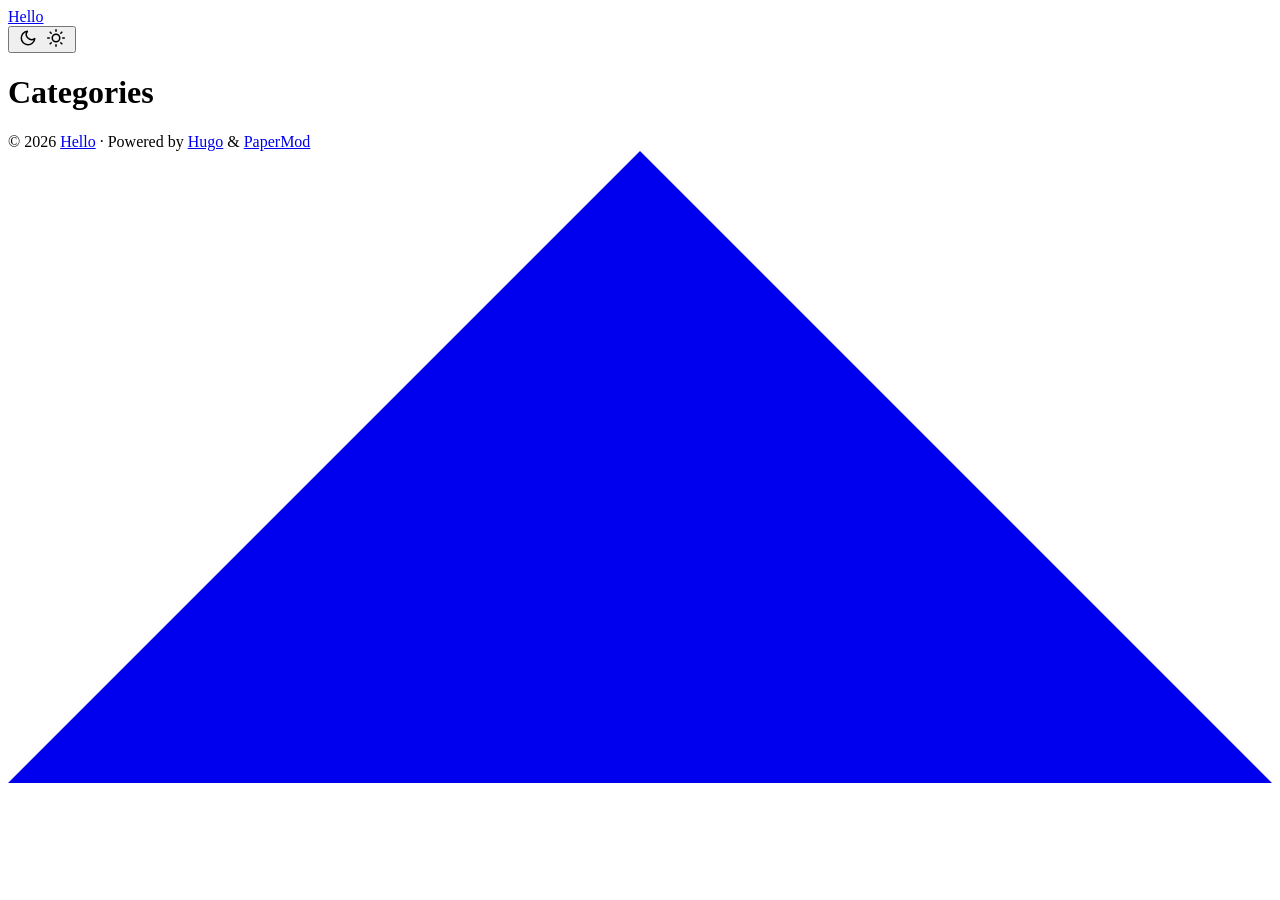
==== public/categories/index.html @ 04efbe9b "." ====
<!DOCTYPE html>
<html lang="en" dir="auto" data-theme="auto">

<head><script src="/livereload.js?mindelay=10&amp;v=2&amp;port=1313&amp;path=livereload" data-no-instant defer></script><meta charset="utf-8">
<meta http-equiv="X-UA-Compatible" content="IE=edge">
<meta name="viewport" content="width=device-width, initial-scale=1, shrink-to-fit=no">
<meta name="robots" content="noindex, nofollow">
<title>Categories | Hello</title>
<meta name="keywords" content="">
<meta name="description" content="">
<meta name="author" content="">
<link rel="canonical" href="http://localhost:1313/categories/">
<link crossorigin="anonymous" href="/assets/css/stylesheet.da3211e5ef867bf2b75fd5a6515cfed7195c011e8ab735694e203810a827097b.css" integrity="sha256-2jIR5e&#43;Ge/K3X9WmUVz&#43;1xlcAR6KtzVpTiA4EKgnCXs=" rel="preload stylesheet" as="style">
<link rel="icon" href="http://localhost:1313/favicon.ico">
<link rel="icon" type="image/png" sizes="16x16" href="http://localhost:1313/favicon-16x16.png">
<link rel="icon" type="image/png" sizes="32x32" href="http://localhost:1313/favicon-32x32.png">
<link rel="apple-touch-icon" href="http://localhost:1313/apple-touch-icon.png">
<link rel="mask-icon" href="http://localhost:1313/safari-pinned-tab.svg">
<meta name="theme-color" content="#2e2e33">
<meta name="msapplication-TileColor" content="#2e2e33">
<link rel="alternate" type="application/rss+xml" href="http://localhost:1313/categories/index.xml" title="rss">
<link rel="alternate" hreflang="en" href="http://localhost:1313/categories/">
<noscript>
    <style>
        #theme-toggle,
        .top-link {
            display: none;
        }

    </style>
    <style>
        @media (prefers-color-scheme: dark) {
            :root {
                --theme: rgb(29, 30, 32);
                --entry: rgb(46, 46, 51);
                --primary: rgb(218, 218, 219);
                --secondary: rgb(155, 156, 157);
                --tertiary: rgb(65, 66, 68);
                --content: rgb(196, 196, 197);
                --code-block-bg: rgb(46, 46, 51);
                --code-bg: rgb(55, 56, 62);
                --border: rgb(51, 51, 51);
                color-scheme: dark;
            }

            .list {
                background: var(--theme);
            }

            .toc {
                background: var(--entry);
            }
        }

        @media (prefers-color-scheme: light) {
            .list::-webkit-scrollbar-thumb {
                border-color: var(--code-bg);
            }
        }

    </style>
</noscript>
<script>
    if (localStorage.getItem("pref-theme") === "dark") {
        document.querySelector("html").dataset.theme = 'dark';
    } else if (localStorage.getItem("pref-theme") === "light") {
       document.querySelector("html").dataset.theme = 'light';
    } else if (window.matchMedia('(prefers-color-scheme: dark)').matches) {
        document.querySelector("html").dataset.theme = 'dark';
    } else {
        document.querySelector("html").dataset.theme = 'light';
    }

</script>
</head>
<body class="list" id="top">
    <header class="header">
    <nav class="nav">
        <div class="logo">
            <a href="http://localhost:1313/" accesskey="h" title="Hello (Alt + H)">Hello</a>
            <div class="logo-switches">
                <button id="theme-toggle" accesskey="t" title="(Alt + T)" aria-label="Toggle theme">
                    <svg id="moon" xmlns="http://www.w3.org/2000/svg" width="24" height="18" viewBox="0 0 24 24"
                        fill="none" stroke="currentColor" stroke-width="2" stroke-linecap="round"
                        stroke-linejoin="round">
                        <path d="M21 12.79A9 9 0 1 1 11.21 3 7 7 0 0 0 21 12.79z"></path>
                    </svg>
                    <svg id="sun" xmlns="http://www.w3.org/2000/svg" width="24" height="18" viewBox="0 0 24 24"
                        fill="none" stroke="currentColor" stroke-width="2" stroke-linecap="round"
                        stroke-linejoin="round">
                        <circle cx="12" cy="12" r="5"></circle>
                        <line x1="12" y1="1" x2="12" y2="3"></line>
                        <line x1="12" y1="21" x2="12" y2="23"></line>
                        <line x1="4.22" y1="4.22" x2="5.64" y2="5.64"></line>
                        <line x1="18.36" y1="18.36" x2="19.78" y2="19.78"></line>
                        <line x1="1" y1="12" x2="3" y2="12"></line>
                        <line x1="21" y1="12" x2="23" y2="12"></line>
                        <line x1="4.22" y1="19.78" x2="5.64" y2="18.36"></line>
                        <line x1="18.36" y1="5.64" x2="19.78" y2="4.22"></line>
                    </svg>
                </button>
            </div>
        </div>
        <ul id="menu">
        </ul>
    </nav>
</header>
<main class="main">
<header class="page-header">
    <h1>Categories</h1>
</header>

<ul class="terms-tags">
</ul>
    </main>
    
<footer class="footer">
        <span>&copy; 2026 <a href="http://localhost:1313/">Hello</a></span> · 

    <span>
        Powered by
        <a href="https://gohugo.io/" rel="noopener noreferrer" target="_blank">Hugo</a> &
        <a href="https://github.com/adityatelange/hugo-PaperMod/" rel="noopener" target="_blank">PaperMod</a>
    </span>
</footer>
<a href="#top" aria-label="go to top" title="Go to Top (Alt + G)" class="top-link" id="top-link" accesskey="g">
    <svg xmlns="http://www.w3.org/2000/svg" viewBox="0 0 12 6" fill="currentColor">
        <path d="M12 6H0l6-6z" />
    </svg>
</a>

<script>
    let menu = document.getElementById('menu');
    if (menu) {
        
        const scrollPosition = localStorage.getItem("menu-scroll-position");
        if (scrollPosition) {
            menu.scrollLeft = parseInt(scrollPosition, 10);
        }
        
        menu.onscroll = function () {
            localStorage.setItem("menu-scroll-position", menu.scrollLeft);
        }
    }

    document.querySelectorAll('a[href^="#"]').forEach(anchor => {
        anchor.addEventListener("click", function (e) {
            e.preventDefault();
            var id = this.getAttribute("href").substr(1);
            if (!window.matchMedia('(prefers-reduced-motion: reduce)').matches) {
                document.querySelector(`[id='${decodeURIComponent(id)}']`).scrollIntoView({
                    behavior: "smooth"
                });
            } else {
                document.querySelector(`[id='${decodeURIComponent(id)}']`).scrollIntoView();
            }
            if (id === "top") {
                history.replaceState(null, null, " ");
            } else {
                history.pushState(null, null, `#${id}`);
            }
        });
    });

</script>
<script>
    var mybutton = document.getElementById("top-link");
    window.onscroll = function () {
        if (document.body.scrollTop > 800 || document.documentElement.scrollTop > 800) {
            mybutton.style.visibility = "visible";
            mybutton.style.opacity = "1";
        } else {
            mybutton.style.visibility = "hidden";
            mybutton.style.opacity = "0";
        }
    };

</script>
<script>
    document.getElementById("theme-toggle").addEventListener("click", () => {
        const html = document.querySelector("html");
        if (html.dataset.theme === "dark") {
            html.dataset.theme = 'light';
            localStorage.setItem("pref-theme", 'light');
        } else {
            html.dataset.theme = 'dark';
            localStorage.setItem("pref-theme", 'dark');
        }
    })

</script>
</body>

</html>
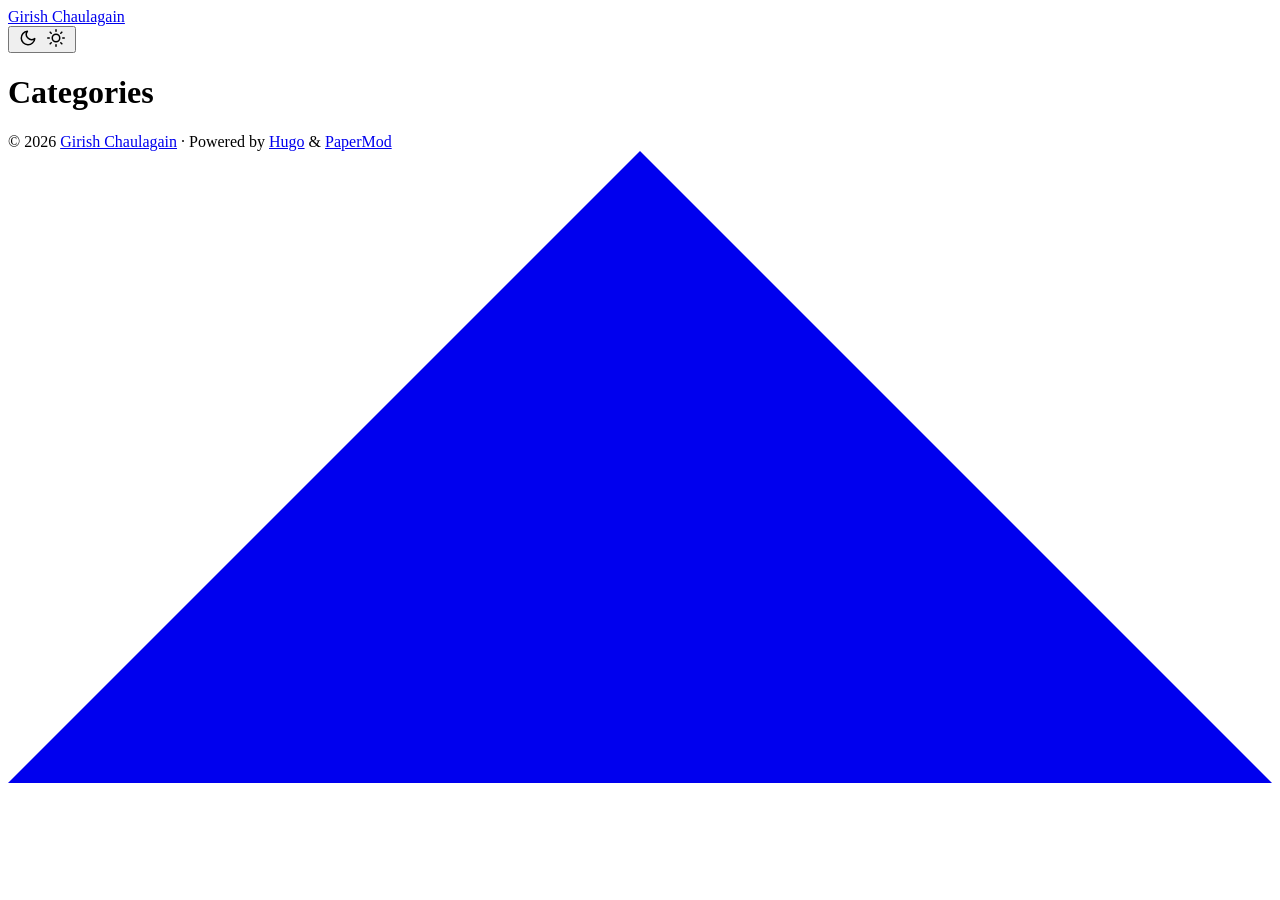
==== commit 7adc26d6: "center a div" ====
--- a/public/categories/index.html
+++ b/public/categories/index.html
@@ -5,12 +5,12 @@
 <meta http-equiv="X-UA-Compatible" content="IE=edge">
 <meta name="viewport" content="width=device-width, initial-scale=1, shrink-to-fit=no">
 <meta name="robots" content="noindex, nofollow">
-<title>Categories | Hello</title>
+<title>Categories | Girish Chaulagain</title>
 <meta name="keywords" content="">
 <meta name="description" content="">
 <meta name="author" content="">
 <link rel="canonical" href="http://localhost:1313/categories/">
-<link crossorigin="anonymous" href="/assets/css/stylesheet.da3211e5ef867bf2b75fd5a6515cfed7195c011e8ab735694e203810a827097b.css" integrity="sha256-2jIR5e&#43;Ge/K3X9WmUVz&#43;1xlcAR6KtzVpTiA4EKgnCXs=" rel="preload stylesheet" as="style">
+<link crossorigin="anonymous" href="/assets/css/stylesheet.c23e0a827f8f58b9b5fce97cd6f54b85915cf0f30a9fd05a2e3849c909ee565e.css" integrity="sha256-wj4Kgn&#43;PWLm1/Ol81vVLhZFc8PMKn9BaLjhJyQnuVl4=" rel="preload stylesheet" as="style">
 <link rel="icon" href="http://localhost:1313/favicon.ico">
 <link rel="icon" type="image/png" sizes="16x16" href="http://localhost:1313/favicon-16x16.png">
 <link rel="icon" type="image/png" sizes="32x32" href="http://localhost:1313/favicon-32x32.png">
@@ -77,7 +77,7 @@
     <header class="header">
     <nav class="nav">
         <div class="logo">
-            <a href="http://localhost:1313/" accesskey="h" title="Hello (Alt + H)">Hello</a>
+            <a href="http://localhost:1313/" accesskey="h" title="Girish Chaulagain (Alt + H)">Girish Chaulagain</a>
             <div class="logo-switches">
                 <button id="theme-toggle" accesskey="t" title="(Alt + T)" aria-label="Toggle theme">
                     <svg id="moon" xmlns="http://www.w3.org/2000/svg" width="24" height="18" viewBox="0 0 24 24"
@@ -115,7 +115,9 @@
     </main>
     
 <footer class="footer">
-        <span>&copy; 2026 <a href="http://localhost:1313/">Hello</a></span> · 
+    <div id="webring"></div>
+    <script src="https://ringring.rajatdahal.com.np/webring.js"></script>
+        <span>&copy; 2026 <a href="http://localhost:1313/">Girish Chaulagain</a></span> · 
 
     <span>
         Powered by
